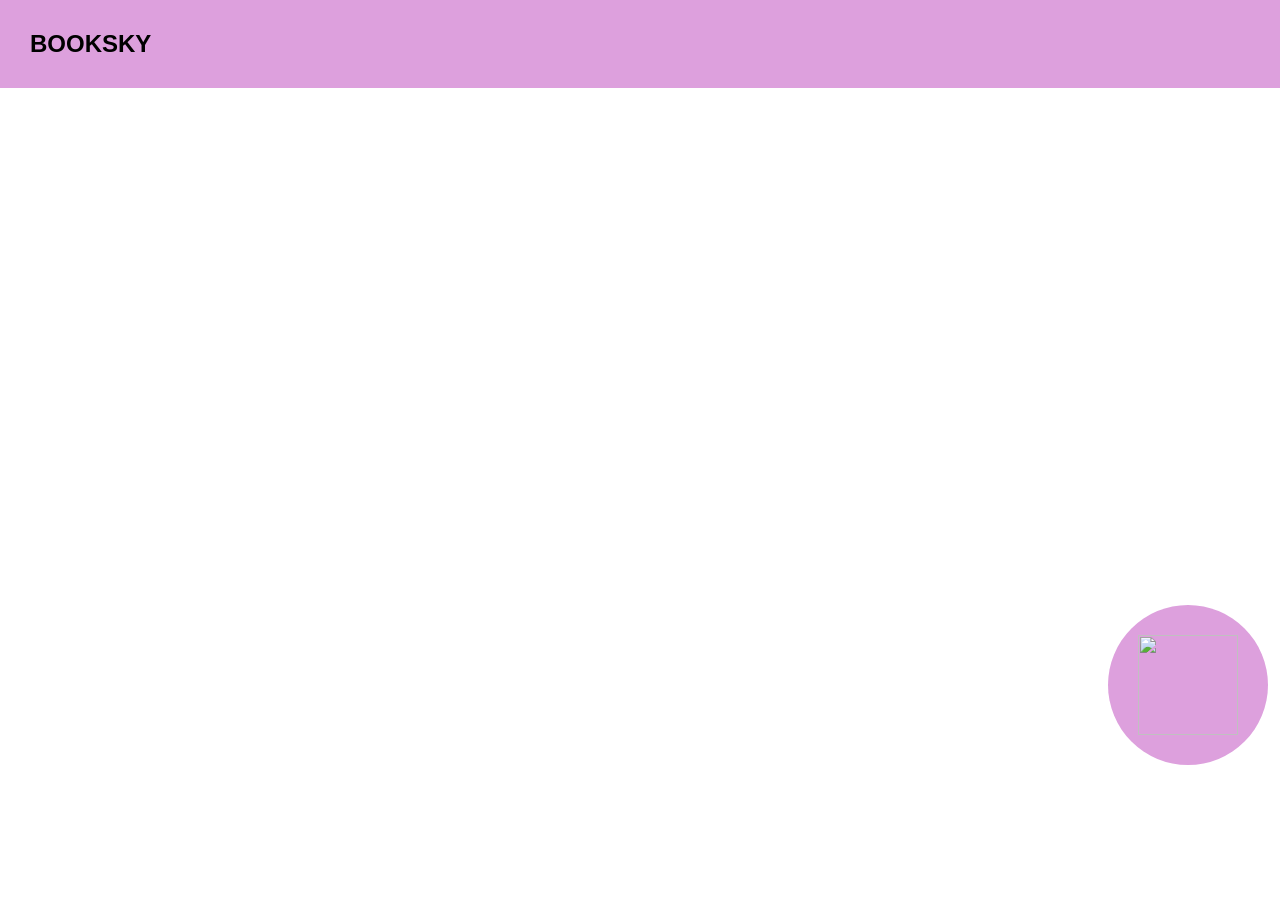
==== index.html @ a843b597 "Rename app.html to index.html" ====
<html>

<head>
    <title>booksky</title>
    <link rel="icon"
        href="C:\Users\farzu\OneDrive\Documents\front end development(EMC)\booksky\plus-removebg-preview.png">
    <link rel="stylesheet" href="bookskystyle.css">
</head>

<body>

    <nav>
        <h1 id="bookskyid">BOOKSKY</h1>
    </nav>
    <section id="sectionid"></section>

    <div class="overlay"></div>
    <div class="popupboxclass">

        <h1 id="addbooktitleid">Add book</h1>
        <br>
        <input placeholder="Book Title" id="booktitleid">
        <br>
        <input placeholder="Book Author" id="bookauthorid">
        <br>
        <textarea placeholder="Short Description" id="shortdescriptionid"></textarea><br>
        <button id="addbuttonid">Add</button>
        <button id="closebuttonid">close</button>


    </div>


    <div id="startid">
        <img src="c:\Users\farzu\OneDrive\Documents\front end development(EMC)\booksky\plus-removebg-preview.png"
            width="100px" height="100px">
    </div>

    <script src="bookskyscript.js"></script>
</body>

</html>
---- bookskystyle.css ----
* {
    margin: 0px;
}

nav {
    background-color: plum;
    color: black;
    padding: 30px;
    width: 95.5%;

}

.overlay {
    background-color: black;
    width: 100%;
    height: 100%;
    opacity: 70%;
    display: none;
    position: absolute;
    top: 0%;
    right: 0%;
    left: 0%;
    bottom: 0%;
    z-index: 2;


}

.popupboxclass {
    background-color: plum;
    top: 15%;
    position: absolute;
    left: 27%;
    padding: 50px;
    border-radius: 50px;
    display: none;
    width: 500px;
    color: black;
    z-index: 2;
    padding-right: 80px;

}

.popupboxclass h1 {
    margin: 20px;
}

#startid {
    border-radius: 100px;
    background-color: plum;
    width: fit-content;
    height: fit-content;
    padding: 30px;
    margin: 20px;
    position: fixed;
    left: 85%;
    top: 65%;
    z-index: 1;


}

#startid:hover {
    background-color: black;
}

#booktitleid {
    background-color: plum;
    border-bottom: 2px;
    border-top: 0px;
    border-left: 0px;
    border-right: 0px;
    border-color: black;
    border-style: solid;
    color: black;
    width: 100%;
    margin: 20px;


}

#booktitleid::placeholder {
    color: black;
}

#bookauthorid::placeholder {
    color: black;
}

#shortdescriptionid::placeholder {
    color: black;
}

#booktitleid:focus {
    outline: none;
}

#bookauthorid:focus {
    outline: none;
}

#shortdescriptionid:focus {
    outline: none;
}

#bookauthorid {
    background-color: plum;
    border-bottom: 2px;
    border-top: 0px;
    border-left: 0px;
    border-right: 0px;
    border-color: black;
    border-style: solid;
    color: black;
    width: 100%;
    margin: 20px;



}

#shortdescriptionid {
    background-color: plum;
    border-bottom: 2px;
    border-top: 2px;
    border-left: 2px;
    border-right: 2px;
    border-color: black;
    border-style: solid;
    color: black;
    width: 100%;
    margin: 20px;
    padding-bottom: 20px;


}

#addbuttonid {
    background-color: plum;
    color: black;
    border-radius: 10px;
    width: 100px;
    padding: 10px;
    border-width: 2px;
    border-color: black;
    margin-left: 20px;



}

#addbuttonid:hover {
    background-color: black;
    color: plum;

}

#closebuttonid {
    background-color: plum;
    color: black;
    border-radius: 10px;
    width: 100px;
    padding: 10px;
    border-width: 2px;
    border-color: black;
    margin-left: 20px;

}

#closebuttonid:hover {
    background-color: black;
    color: plum;

}

#addbooktitleid {
    color: black;
    font-family: 'Trebuchet MS', 'Lucida Sans Unicode', 'Lucida Grande', 'Lucida Sans', Arial, sans-serif;
}

#bookskyid {
    font-family: 'Trebuchet MS', 'Lucida Sans Unicode', 'Lucida Grande', 'Lucida Sans', Arial, sans-serif;
}

.newdivclass {
    background-color: black;
    width: fit-content;
    height: fit-content;
    margin: 20px;
    padding: 50px;
    border-radius: 20px;
    display: flex;
    flex-direction: column;
    gap: 10px;
    flex-wrap: wrap;
    vertical-align: top;
    flex-basis: 20%;




}

.newdivh1class {
    color: plum;
    flex-wrap: wrap;



}

.newdivh3class {
    color: white;
    flex-wrap: wrap;


}

.newdivpclass {
    color: white;
    flex-wrap: wrap;



}

.newdivbuttonclass {
    background-color: plum;
    padding: 10px;
    border-radius: 20px;
    color: black;
    width: 200px;



}

.newdivbuttonclass:hover {
    background-color: black;
    color: plum;
    border-width: 2px;
    border-color: plum;
    border-style: solid;

}

#sectionid {
    display: flex;
    flex-wrap: wrap;
}
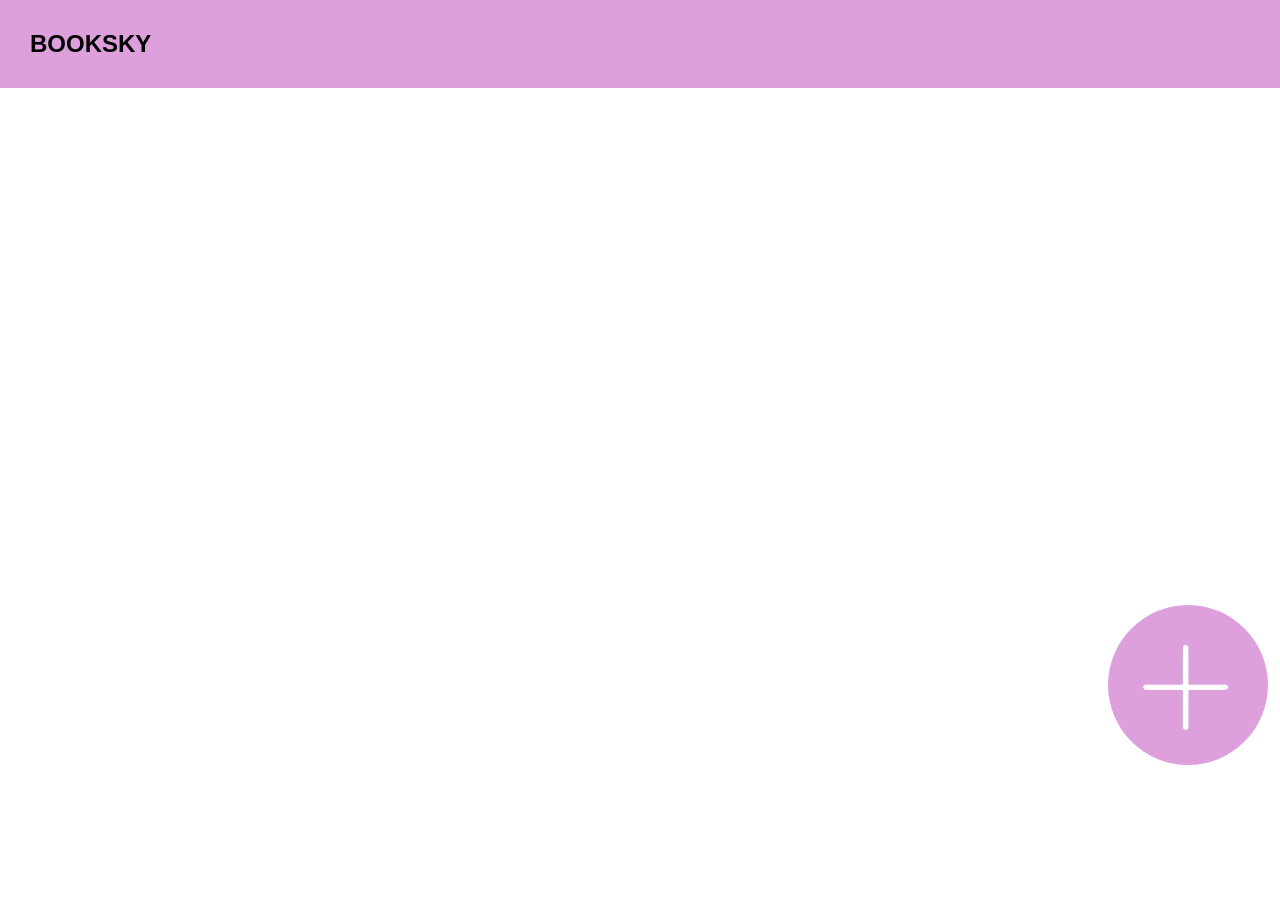
==== commit 2173e09b: "Update index.html" ====
--- a/index.html
+++ b/index.html
@@ -3,7 +3,7 @@
 <head>
     <title>booksky</title>
     <link rel="icon"
-        href="C:\Users\farzu\OneDrive\Documents\front end development(EMC)\booksky\plus-removebg-preview.png">
+        href="img/plus-removebg-preview.png">
     <link rel="stylesheet" href="bookskystyle.css">
 </head>
 
@@ -32,7 +32,7 @@
 
 
     <div id="startid">
-        <img src="c:\Users\farzu\OneDrive\Documents\front end development(EMC)\booksky\plus-removebg-preview.png"
+        <img src="img/plus-removebg-preview.png"
             width="100px" height="100px">
     </div>
 
